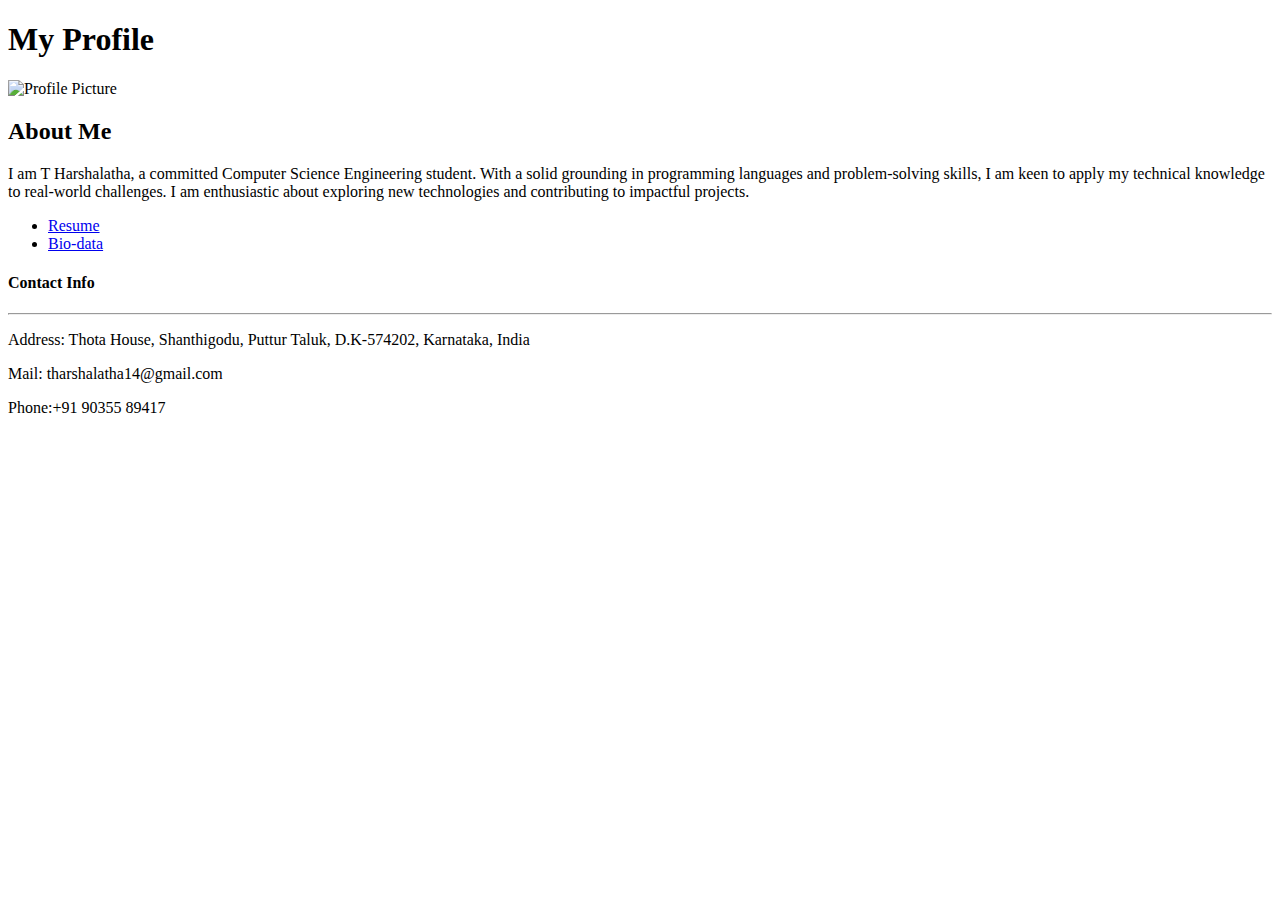
==== index.html @ aa34a10b "Add files via upload" ====
<!DOCTYPE html>
<html lang="en">
<head>
    <meta charset="UTF-8">
    <meta name="viewport" content="width=device-width, initial-scale=1.0">
    <title>My Profile</title>
    <link rel="stylesheet" href="styles.css">
</head>
<body>
    <div class="container">
        <header>
            <h1>My Profile</h1>
        </header>
        
        <main>
            <section class="profile-info">
                <img src="https://assets.onecompiler.app/42qgg68e2/42x5mwaap/107.jpg" alt="Profile Picture">
                <h2>About Me</h2>
                 <p>I am T Harshalatha, a committed Computer Science Engineering student. With a solid grounding in programming languages and problem-solving skills, I am keen to apply my technical knowledge to real-world challenges. I am enthusiastic about exploring new technologies and contributing to impactful projects.</p>

                
                <section class="links">
                    <ul>
                        <li><a href="resume.html">Resume</a></li>
                        <li><a href="biodata.html">Bio-data</a></li>
                    </ul>
                </section>
            </section>
            
            <section class="contact-info">
                <h4>Contact Info</h4>
                <hr>
                <p><span class="label">Address:</span> Thota House, Shanthigodu, Puttur Taluk, D.K-574202, Karnataka, India</p>
                <p><span class="label">Mail:</span> tharshalatha14@gmail.com</p>
                <p><span class="label">Phone:</span>+91 90355 89417</p>
            </section>
        </main>
    </div>
</body>
</html>
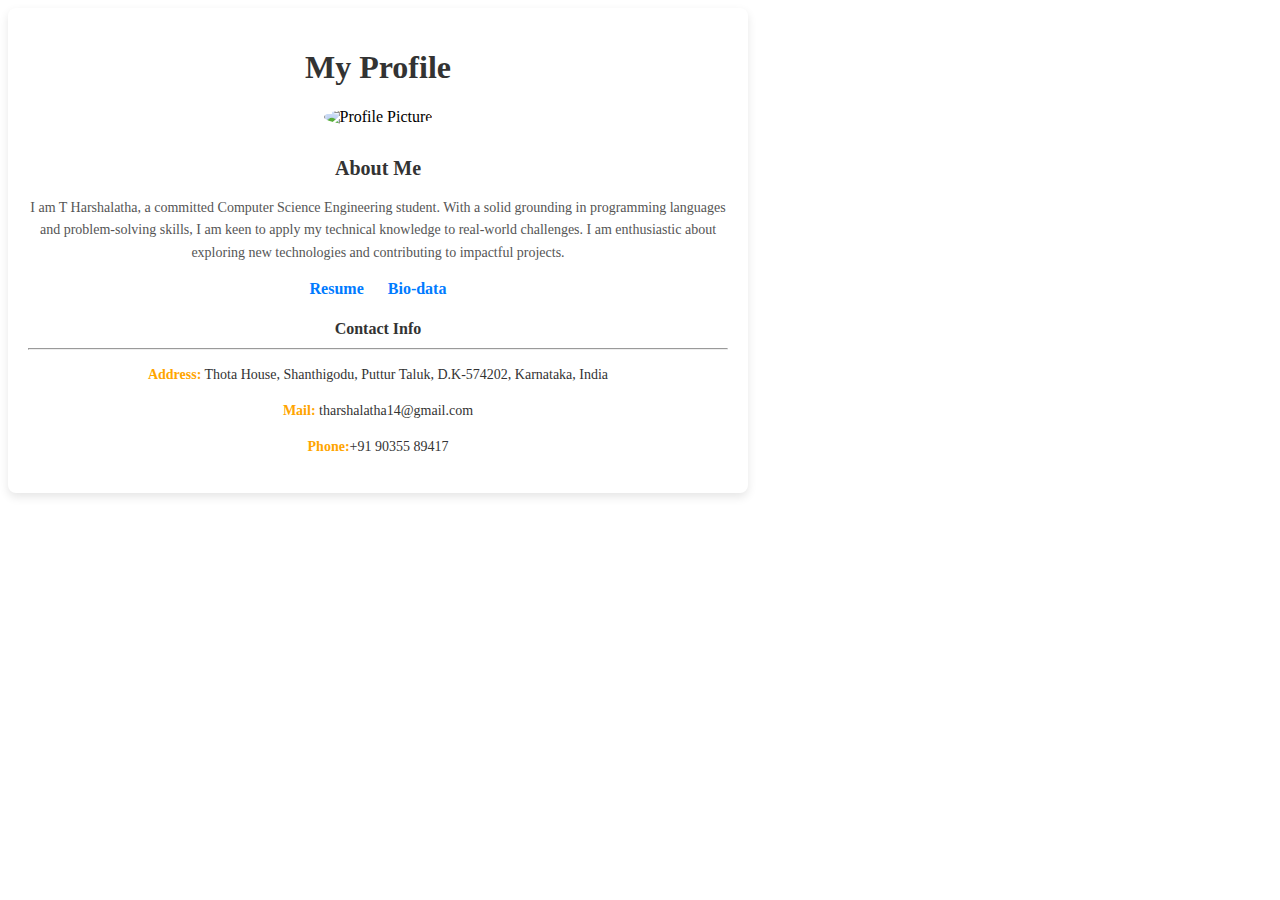
==== commit 0858e275: "Update index.html" ====
--- a/index.html
+++ b/index.html
@@ -4,7 +4,7 @@
     <meta charset="UTF-8">
     <meta name="viewport" content="width=device-width, initial-scale=1.0">
     <title>My Profile</title>
-    <link rel="stylesheet" href="styles.css">
+    <link rel="stylesheet" href="style.css">
 </head>
 <body>
     <div class="container">
--- a/style.css
+++ b/style.css
@@ -0,0 +1,81 @@
+*body {
+            font-family: Arial, sans-serif;
+            background-color: #f9f9f9;
+            margin: 0;
+            padding: 0;
+            display: flex;
+            justify-content: center;
+        }
+        .container {
+            width: 700px;
+            background-color: #fff;
+            padding: 20px;
+            border-radius: 8px;
+            box-shadow: 0 4px 10px rgba(0, 0, 0, 0.1);
+        }
+        header {
+            text-align: center;
+            margin-bottom: 20px;
+        }
+        header h1 {
+            color: #333;
+        }
+        .profile-info {
+            text-align: center;
+            margin-bottom: 20px;
+        }
+        .profile-info img {
+            width: 100px;
+            height: 100px;
+            border-radius: 50%;
+            margin-bottom: 15px;
+            object-fit: cover;
+        }
+        .profile-info h2 {
+            color: #333;
+            font-size: 20px;
+        }
+        .profile-info p {
+            font-size: 14px;
+            color: #555;
+            line-height: 1.6;
+        }
+        .links ul {
+            list-style: none;
+            padding: 0;
+            text-align: center;
+        }
+        .links ul li {
+            display: inline;
+            margin: 0 10px;
+        }
+        .links ul li a {
+            color: #007bff;
+            text-decoration: none;
+            font-weight: bold;
+        }
+        .links ul li a:hover {
+            text-decoration: underline;
+        }
+        .contact-info {
+            text-align: center;
+            margin-top: 20px;
+        }
+        .contact-info h4 {
+            color: #333;
+            margin-bottom: 10px;
+        }
+        .contact-info p {
+            color: #333;
+            font-size: 14px;
+            line-height: 1.6;
+        }
+        .contact-info .label {
+            color: orange;
+            font-weight: bold;
+        }
+
+
+
+
+
